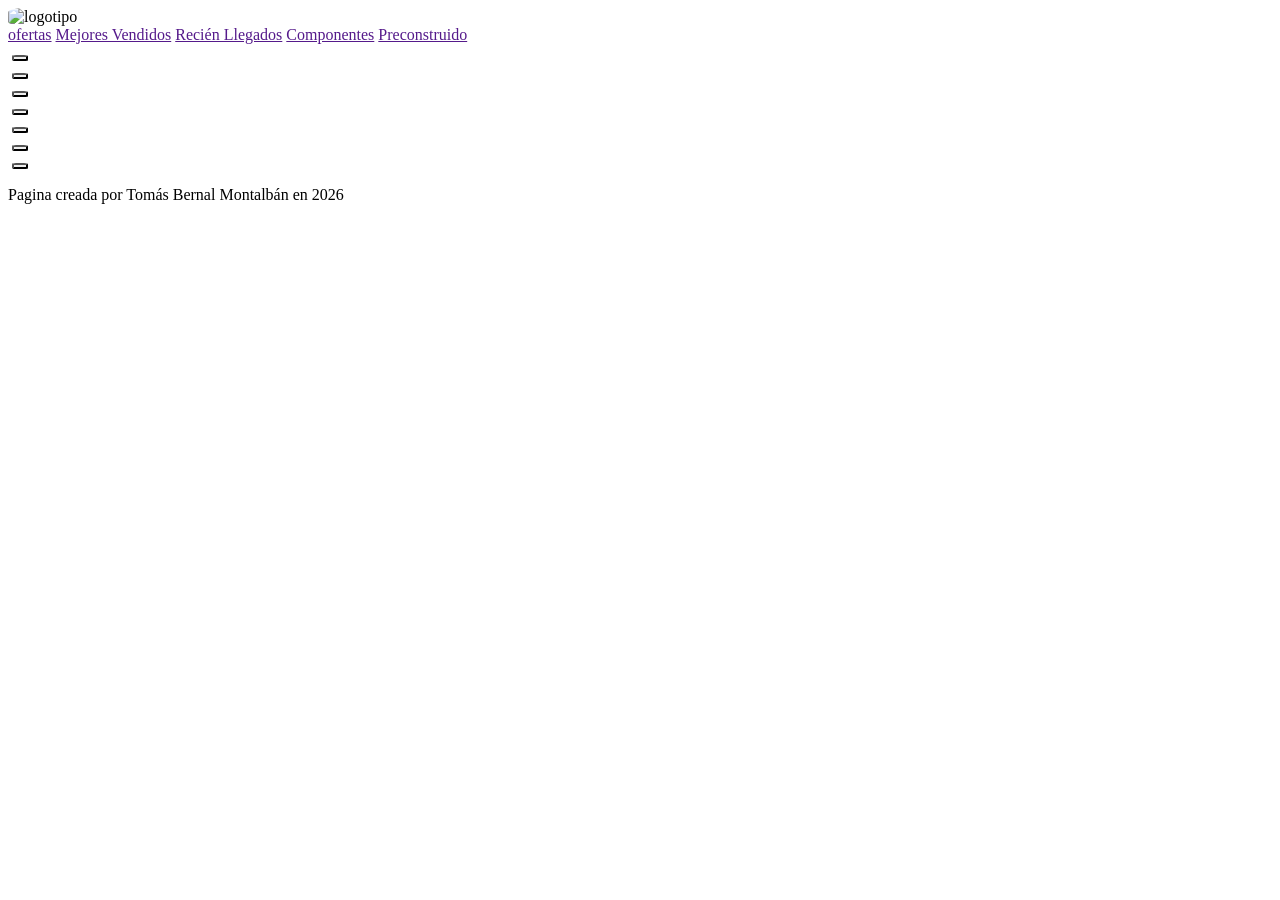
==== Index.html @ b325e46a "Base" ====
<html>
  <head>
    <link rel="stylesheet" href="Style.css" />
    <meta charset="UTF-8" />
    <title>Compu Compos</title>
  </head>
  <body>
    <header></header>
    <script src="./Script.js"></script>
    <nav>
      <div>
        <img src="" alt="logotipo" />
      </div>
      <div>
        <a href="">ofertas</a>
        <a href="">Mejores Vendidos</a>
        <a href="">Recién Llegados</a>
        <a href="">Componentes</a>
        <a href="">Preconstruido</a>
      </div>
    </nav>
    <main>
      <div>
        <img src="" alt="" />
        <a href=""></a>
        <button></button>
      </div>
      <div>
        <img src="" alt="" />
        <a href=""></a>
        <button></button>
      </div>
      <div>
        <img src="" alt="" />
        <a href=""></a>
        <button></button>
      </div>
      <div>
        <img src="" alt="" />
        <a href=""></a>
        <button></button>
      </div>
      <div>
        <img src="" alt="" />
        <a href=""></a>
        <button></button>
      </div>
      <div>
        <img src="" alt="" />
        <a href=""></a>
        <button></button>
      </div>
      <div>
        <img src="" alt="" />
        <a href=""></a>
        <button></button>
      </div>
    </main>
    <footer>
      <p>Pagina creada por Tomás Bernal Montalbán en 2026</p>
    </footer>
  </body>
</html>
---- Style.css ----
div {
  border-width: 2px;
  border-radius: 25%;
}

a {
  border-width: 2px;
  border-radius: 25%;
}

button {
  border-width: 2px;
  border-radius: 25%;
}

img {
  border-width: 2px;
  border-radius: 25%;
}
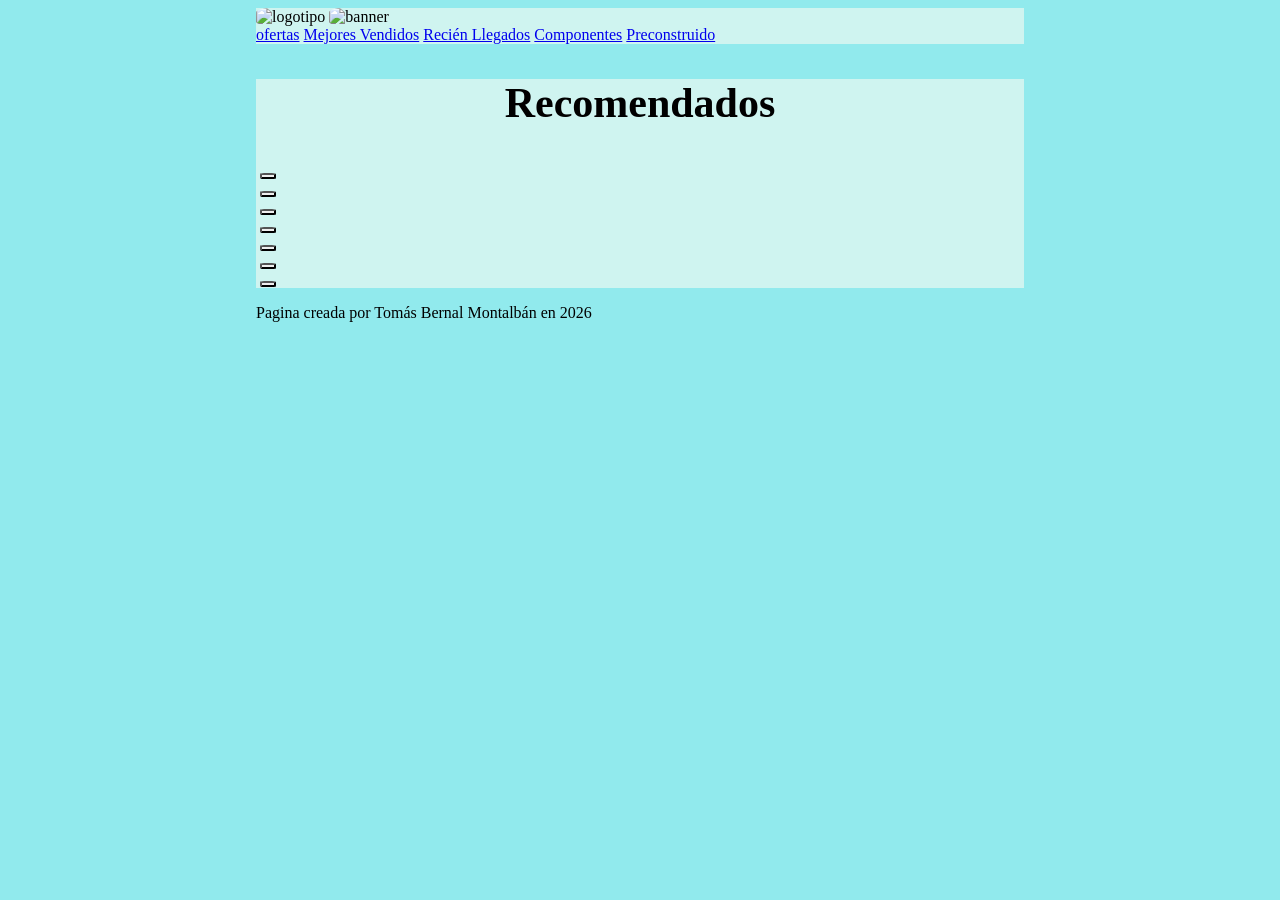
==== commit e289f282: "imagenes" ====
--- a/Index.html
+++ b/Index.html
@@ -1,60 +1,64 @@
 <html>
   <head>
     <link rel="stylesheet" href="Style.css" />
+    <meta name="viewport" content="width=device-width, initial-scale=1.0" />
     <meta charset="UTF-8" />
     <title>Compu Compos</title>
   </head>
   <body>
-    <header></header>
-    <script src="./Script.js"></script>
-    <nav>
+    <header>
       <div>
         <img src="" alt="logotipo" />
+        <img src="" alt="banner" />
       </div>
-      <div>
-        <a href="">ofertas</a>
-        <a href="">Mejores Vendidos</a>
-        <a href="">Recién Llegados</a>
-        <a href="">Componentes</a>
-        <a href="">Preconstruido</a>
-      </div>
-    </nav>
+      <script src="./Script.js"></script>
+      <nav>
+        <div>
+          <a href="Ofertas.html">ofertas</a>
+          <a href="MeVendidos.html">Mejores Vendidos</a>
+          <a href="RecLlegado.html">Recién Llegados</a>
+          <a href="Componentes.html">Componentes</a>
+          <a href="Preconstruidos.html">Preconstruido</a>
+        </div>
+      </nav>
+    </header>
     <main>
-      <div>
+      <h2>Recomendados</h2>
+      <article>
         <img src="" alt="" />
         <a href=""></a>
         <button></button>
-      </div>
-      <div>
+      </article>
+      <article>
         <img src="" alt="" />
         <a href=""></a>
         <button></button>
-      </div>
-      <div>
+      </article>
+      <article>
         <img src="" alt="" />
         <a href=""></a>
         <button></button>
-      </div>
-      <div>
+      </article>
+      <article>
         <img src="" alt="" />
         <a href=""></a>
         <button></button>
-      </div>
-      <div>
+      </article>
+      <article>
         <img src="" alt="" />
         <a href=""></a>
         <button></button>
-      </div>
-      <div>
+      </article>
+      <article>
         <img src="" alt="" />
         <a href=""></a>
         <button></button>
-      </div>
-      <div>
+      </article>
+      <article>
         <img src="" alt="" />
         <a href=""></a>
         <button></button>
-      </div>
+      </article>
     </main>
     <footer>
       <p>Pagina creada por Tomás Bernal Montalbán en 2026</p>
--- a/Style.css
+++ b/Style.css
@@ -1,4 +1,23 @@
-div {
+body {
+  background-color: rgba(49, 217, 223, 0.532);
+  margin-left: 20%;
+  margin-right: 20%;
+}
+
+header {
+  background: #f1fbf3a4;
+}
+
+main {
+  background: #f1fbf3a4;
+}
+
+h2 {
+  font-size: 42px;
+  text-align: center;
+}
+
+article {
   border-width: 2px;
   border-radius: 25%;
 }
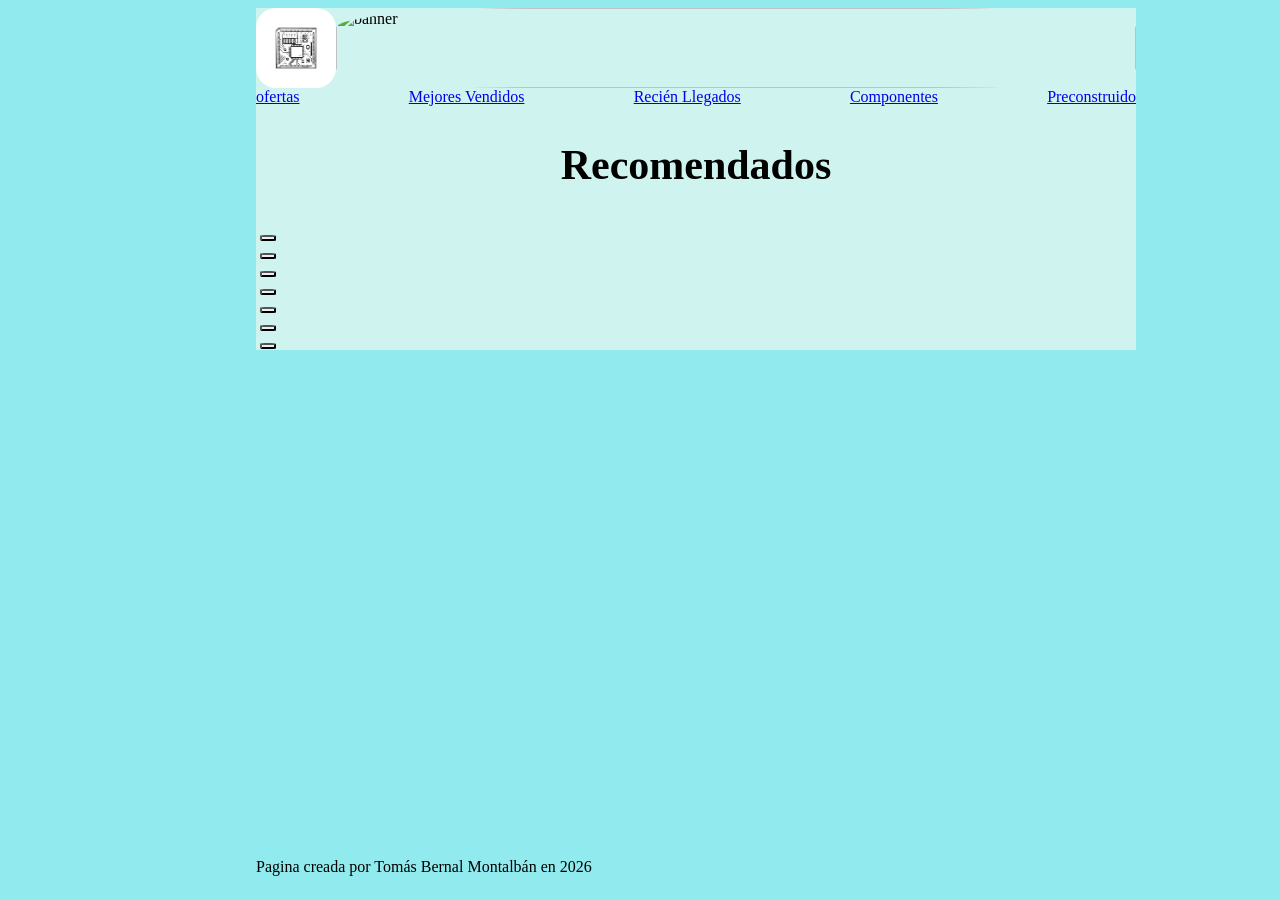
==== commit 77b817a9: "formato" ====
--- a/Index.html
+++ b/Index.html
@@ -6,20 +6,27 @@
     <title>Compu Compos</title>
   </head>
   <body>
+    <script src="./Script.js"></script>
     <header>
-      <div>
-        <img src="" alt="logotipo" />
-        <img src="" alt="banner" />
+      <div id="top">
+        <img
+          src="./Imagenes/[base64].webp"
+          href="Index.html"
+          alt="logotipo"
+          id="logotipo"
+        />
+        <img
+          src="./Imagenes/thedigitalartist-banner-1711712.jpg"
+          alt="banner"
+          id="banner"
+        />
       </div>
-      <script src="./Script.js"></script>
       <nav>
-        <div>
-          <a href="Ofertas.html">ofertas</a>
-          <a href="MeVendidos.html">Mejores Vendidos</a>
-          <a href="RecLlegado.html">Recién Llegados</a>
-          <a href="Componentes.html">Componentes</a>
-          <a href="Preconstruidos.html">Preconstruido</a>
-        </div>
+        <a href="Ofertas.html">ofertas</a>
+        <a href="MeVendidos.html">Mejores Vendidos</a>
+        <a href="RecLlegado.html">Recién Llegados</a>
+        <a href="Componentes.html">Componentes</a>
+        <a href="Preconstruidos.html">Preconstruido</a>
       </nav>
     </header>
     <main>
--- a/Style.css
+++ b/Style.css
@@ -2,10 +2,26 @@
   background-color: rgba(49, 217, 223, 0.532);
   margin-left: 20%;
   margin-right: 20%;
+  position: relative;
+  display: flex;
+  flex-wrap: wrap;
+  flex-direction: column;
 }
 
 header {
   background: #f1fbf3a4;
+  display: flex;
+  flex-wrap: wrap;
+  flex-direction: column;
+  justify-content: space-between;
+}
+
+nav {
+  display: flex;
+  flex-wrap: wrap;
+  flex-direction: row;
+  justify-content: space-between;
+  align-self: auto;
 }
 
 main {
@@ -36,3 +52,26 @@
   border-width: 2px;
   border-radius: 25%;
 }
+footer {
+  position: absolute;
+  bottom: 0ch;
+}
+
+#top {
+  display: flex;
+  flex-direction: row;
+  justify-content: center;
+  height: 10%;
+}
+
+#banner {
+  position: static;
+  width: 100ch;
+  height: 10ch;
+}
+
+#logotipo {
+  position: static;
+  width: 10ch;
+  height: 10ch;
+}
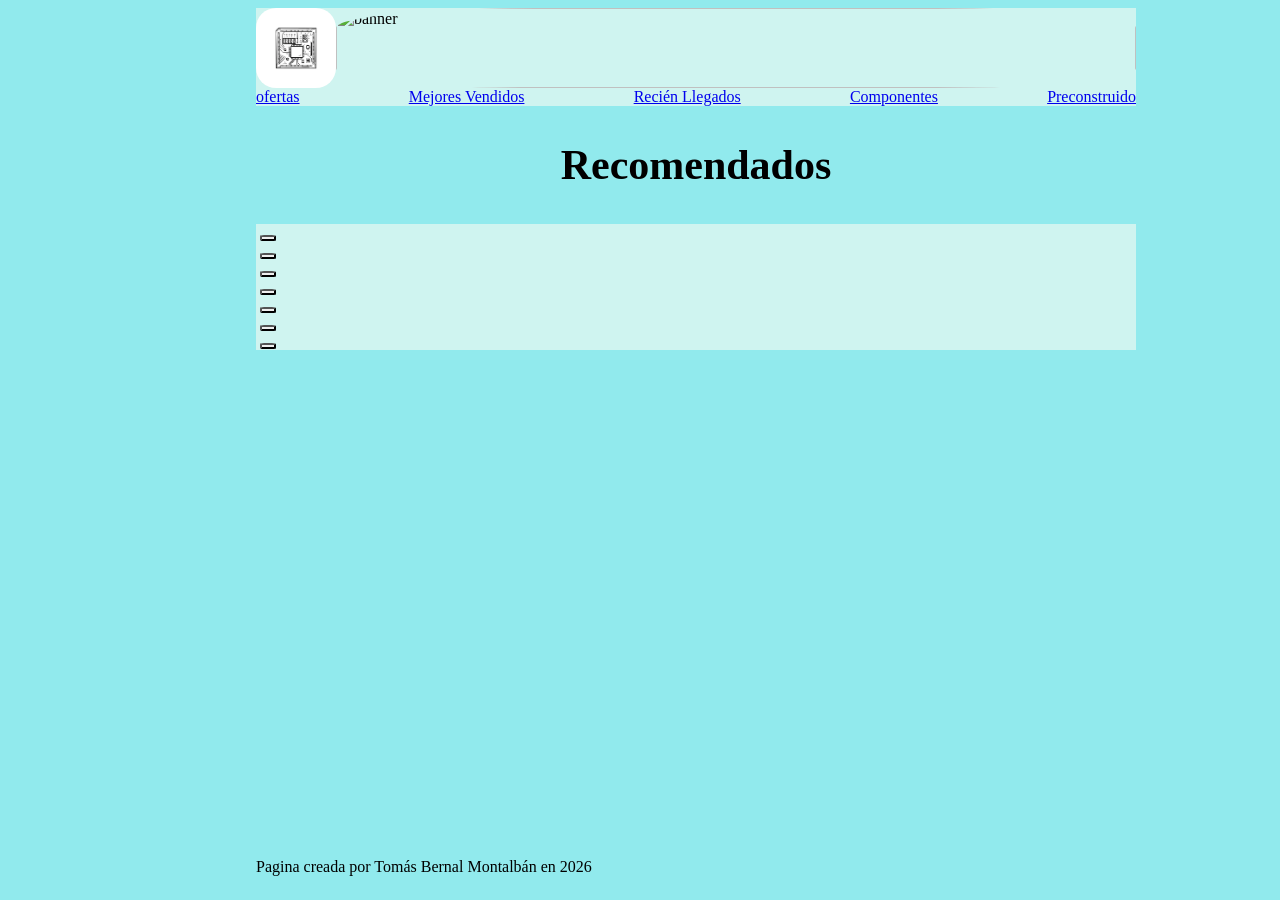
==== commit 4e226282: "base de otras paginas" ====
--- a/Index.html
+++ b/Index.html
@@ -11,7 +11,6 @@
       <div id="top">
         <img
           src="./Imagenes/[base64].webp"
-          href="Index.html"
           alt="logotipo"
           id="logotipo"
         />
@@ -29,8 +28,8 @@
         <a href="Preconstruidos.html">Preconstruido</a>
       </nav>
     </header>
+    <h2>Recomendados</h2>
     <main>
-      <h2>Recomendados</h2>
       <article>
         <img src="" alt="" />
         <a href=""></a>
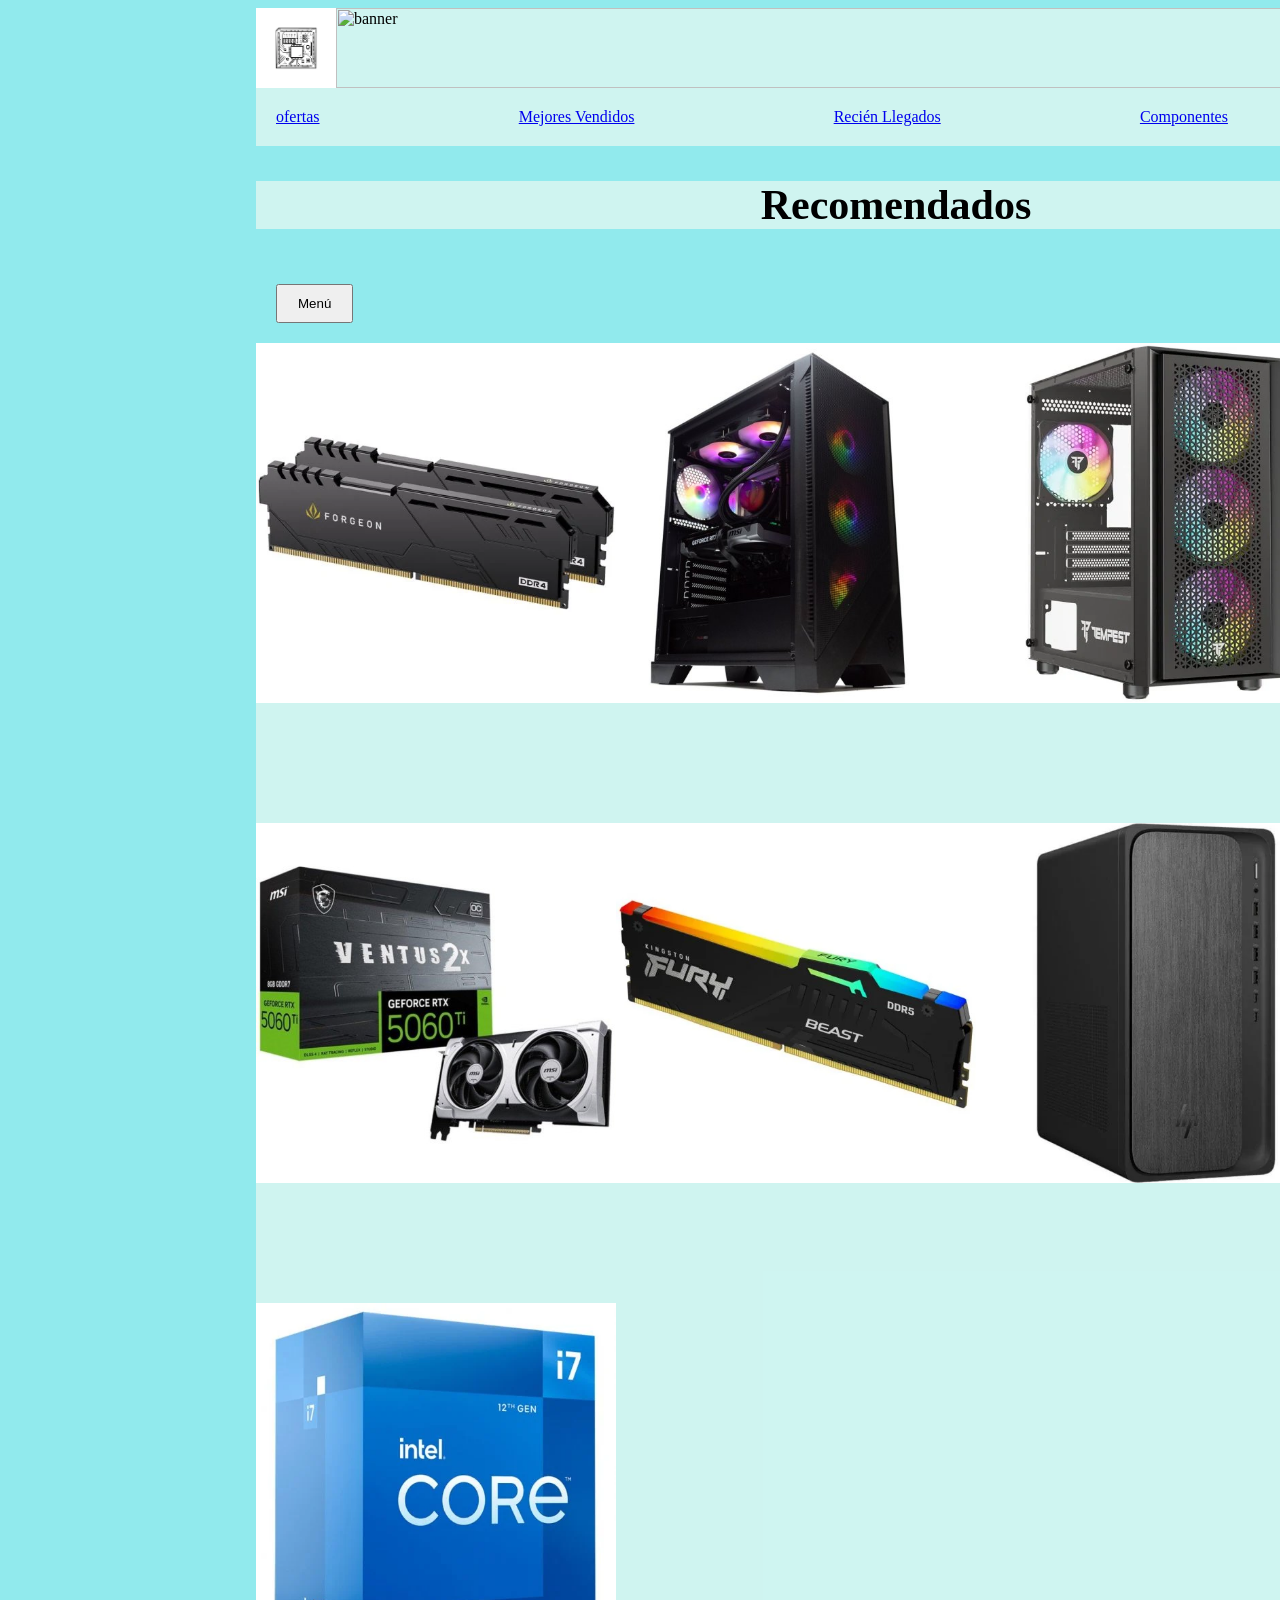
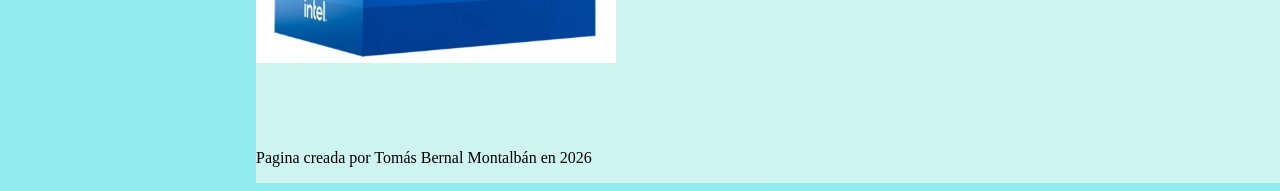
==== commit 4c053c15: "Si" ====
--- a/Index.html
+++ b/Index.html
@@ -29,41 +29,59 @@
       </nav>
     </header>
     <h2>Recomendados</h2>
+    <nav>
+      <button id="menuBtn">Menú</button>
+
+      <div id="menu">
+        <a href="Ofertas.html">Ofertas</a>
+        <a href="MeVendidos.html">Mejores Vendidos</a>
+        <a href="RecLlegado.html">Recién Llegados</a>
+        <a href="Componentes.html">Componentes</a>
+        <a href="Preconstruidos.html">Preconstruidos</a>
+      </div>
+    </nav>
     <main>
       <article>
-        <img src="" alt="" />
-        <a href=""></a>
-        <button></button>
+        <img
+          src="./Imagenes/Memoria RAM Forgeon Cyclone PLUS V2 DDR4 3200 MHz 16GB 2x8GB CL16 Negra.webp"
+          alt=""
+        />
       </article>
       <article>
-        <img src="" alt="" />
-        <a href=""></a>
-        <button></button>
+        <img
+          src="./Imagenes/PcCom Imperial AMD Ryzen 7 5800X 32GB 2TB M.2 SSD RTX 5070 Windows 11 Home.jpg"
+          alt=""
+        />
       </article>
       <article>
-        <img src="" alt="" />
-        <a href=""></a>
-        <button></button>
+        <img
+          src="./Imagenes/Torre PC Tempest Airflow Rampart ARGB M-ATX Negra.webp"
+          alt=""
+        />
       </article>
       <article>
-        <img src="" alt="" />
-        <a href=""></a>
-        <button></button>
+        <img
+          src="./Imagenes/Tarjeta Gráfica MSI GeForce RTX 5060 Ti VENTUS 2X OC PLUS 8GB GDDR7 Reflex 2 RTX AI DLSS4.jpg"
+          alt=""
+        />
       </article>
       <article>
-        <img src="" alt="" />
-        <a href=""></a>
-        <button></button>
+        <img
+          src="./Imagenes/Memoria RAM Kingston FURY Beast DDR5 RGB 6000MHz 16GB CL36 AMD EXPO.webp"
+          alt=""
+        />
       </article>
       <article>
-        <img src="" alt="" />
-        <a href=""></a>
-        <button></button>
+        <img
+          src="./Imagenes/PC HP OmniDesk Desktop M02-0005ns AMD Ryzen 7 8700G 16 GB DDR5 1TB SSD.webp"
+          alt=""
+        />
       </article>
       <article>
-        <img src="" alt="" />
-        <a href=""></a>
-        <button></button>
+        <img
+          src="./Imagenes/Procesador Intel Core i7-12700 2.1 GHz.webp"
+          alt=""
+        />
       </article>
     </main>
     <footer>
--- a/Style.css
+++ b/Style.css
@@ -15,6 +15,32 @@
   flex-direction: column;
   justify-content: space-between;
 }
+nav {
+}
+
+#menuBtn {
+  padding: 10px 20px;
+  cursor: pointer;
+}
+
+#menu {
+  display: none;
+  margin-top: 10px;
+}
+
+#menu a {
+  display: block;
+  padding: 10px;
+  background-color: lightgray;
+  text-decoration: none;
+  color: black;
+  border: 1px solid gray;
+}
+
+#menu a:hover {
+  background-color: gray;
+  color: white;
+}
 
 nav {
   display: flex;
@@ -22,36 +48,28 @@
   flex-direction: row;
   justify-content: space-between;
   align-self: auto;
+  text-align: center;
+  margin: 20px;
+}
+
+img {
+  width: 45ch;
+  height: auto;
 }
 
 main {
   background: #f1fbf3a4;
+  display: flex;
+  flex-wrap: wrap;
 }
 
 h2 {
+  background: #f1fbf3a4;
   font-size: 42px;
   text-align: center;
+  padding-bottom: 0;
 }
 
-article {
-  border-width: 2px;
-  border-radius: 25%;
-}
-
-a {
-  border-width: 2px;
-  border-radius: 25%;
-}
-
-button {
-  border-width: 2px;
-  border-radius: 25%;
-}
-
-img {
-  border-width: 2px;
-  border-radius: 25%;
-}
 footer {
   position: absolute;
   bottom: 0ch;
@@ -66,7 +84,7 @@
 
 #banner {
   position: static;
-  width: 100ch;
+  width: 150ch;
   height: 10ch;
 }
 
